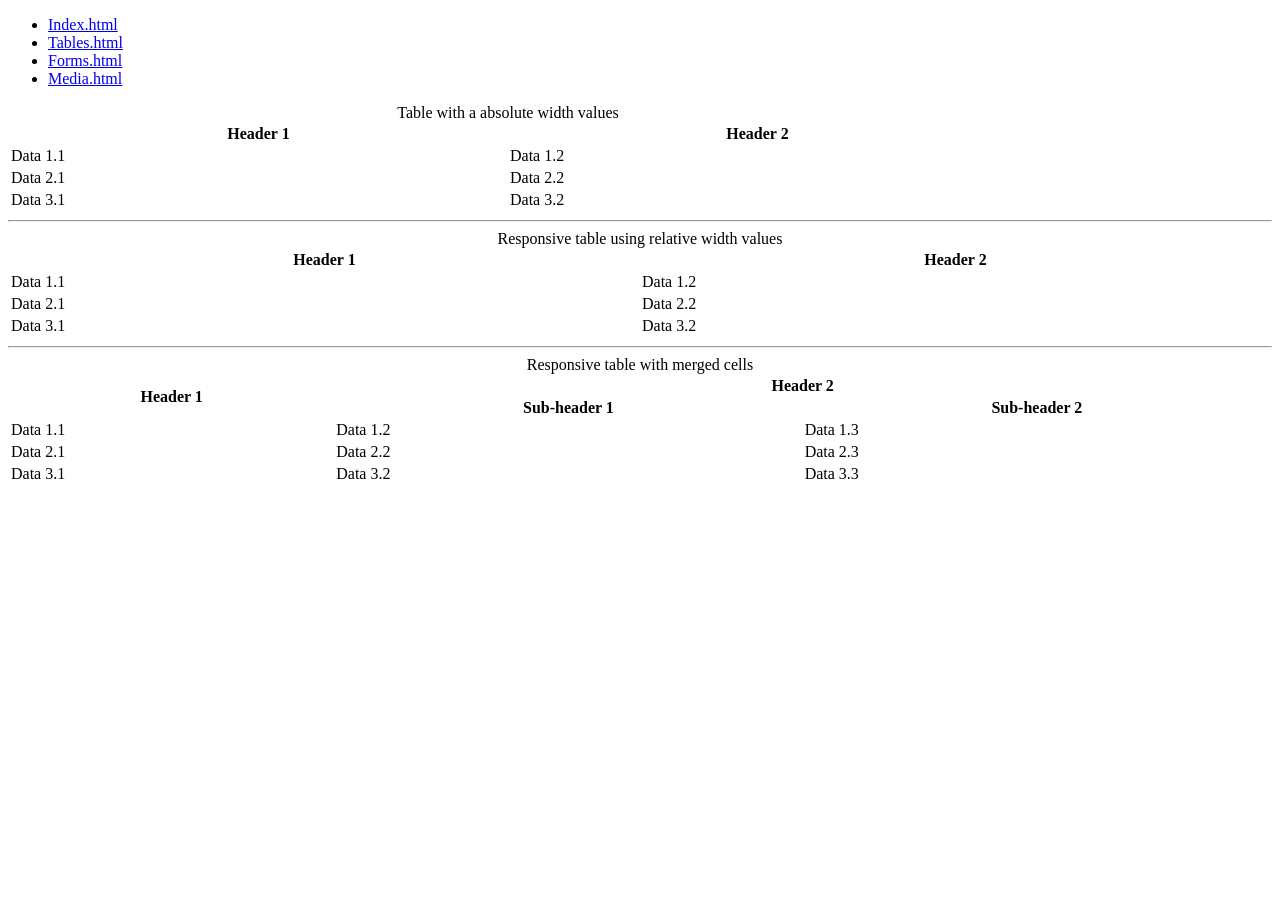
==== tables.html @ c183de7c "initial commit" ====
<!doctype html>
<html lang="en">
  <head>
    <meta charset="UTF-8" />
    <meta name="viewport" content="width=device-width, initial-scale=1.0" />
    <title>Document</title>
  </head>
  <body>
    <header>
      <nav>
        <ul>
          <li><a href="index.html" target="_Self">Index.html</a></li>
          <li><a href="tables.html" target="_Self">Tables.html</a></li>
          <li><a href="forms.html" taregt="_Self">Forms.html</a></li>
          <li><a href="media.html" target="_Self">Media.html</a></li>
        </ul>
      </nav>
    </header>
    <main>
      <!-- Div container for building tables with fixed size -->
      <div id="table1">
        <!--Tables with fixed size -->
        <table style="width: 1000px">
          <caption>
            Table with a absolute width values
          </caption>
          <!--Table header-->
          <thead>
            <!-- Tables row for the header -->
            <tr>
              <th>Header 1</th>
              <th>Header 2</th>
            </tr>
          </thead>
          <!-- Table body -->
          <tbody>
            <!-- Table row for the body-->
            <tr>
              <!-- Table data cell -->
              <td>Data 1.1</td>
              <td>Data 1.2</td>
            </tr>
            <tr>
              <td>Data 2.1</td>
              <td>Data 2.2</td>
            </tr>
            <tr>
              <td>Data 3.1</td>
              <td>Data 3.2</td>
            </tr>
          </tbody>
        </table>
      </div>
      <hr />
      <!-- Div container for building responsive tables -->
      <div id="tables2">
        <!-- Responsive table that adjusts its width based on its parent container's width -->
        <table style="width: 100%">
          <caption>
            Responsive table using relative width values
          </caption>
          <!-- Table header -->
          <thead>
            <!-- Table row for the header -->
            <tr>
              <th>Header 1</th>
              <th>Header 2</th>
            </tr>
          </thead>
          <!-- Table body -->
          <tbody>
            <!-- Table row for the body -->
            <tr>
              <!-- Table data cell -->
              <td>Data 1.1</td>
              <td>Data 1.2</td>
            </tr>
            <tr>
              <td>Data 2.1</td>
              <td>Data 2.2</td>
            </tr>
            <tr>
              <td>Data 3.1</td>
              <td>Data 3.2</td>
            </tr>
          </tbody>
        </table>
      </div>
      <hr />
      <!-- Div container for building responsive tables with merged cells -->
      <div id="table3">
        <!-- Responsive table with merged cells -->
        <table style="width: 100%">
          <caption>
            Responsive table with merged cells
          </caption>
          <!-- Table header -->
          <thead>
            <!-- Table row for the header -->
            <tr>
              <th rowspan="2">Header 1</th>
              <!-- Header cell that spans two rows vertically -->
              <th colspan="2">Header 2</th>
              <!-- Header cell that spans two columns horizontally -->
            </tr>
            <tr>
              <th>Sub-header 1</th>
              <th>Sub-header 2</th>
            </tr>
          </thead>
          <!-- Table body -->
          <tbody>
            <!-- Table row for the body -->
            <tr>
              <!-- Table data cell -->
              <td>Data 1.1</td>
              <td>Data 1.2</td>
              <td>Data 1.3</td>
            </tr>
            <tr>
              <td>Data 2.1</td>
              <td>Data 2.2</td>
              <td>Data 2.3</td>
            </tr>
            <tr>
              <td>Data 3.1</td>
              <td>Data 3.2</td>
              <td>Data 3.3</td>
            </tr>
          </tbody>
        </table>
      </div>
    </main>
    <footer>
      <p></p>
    </footer>
  </body>
</html>
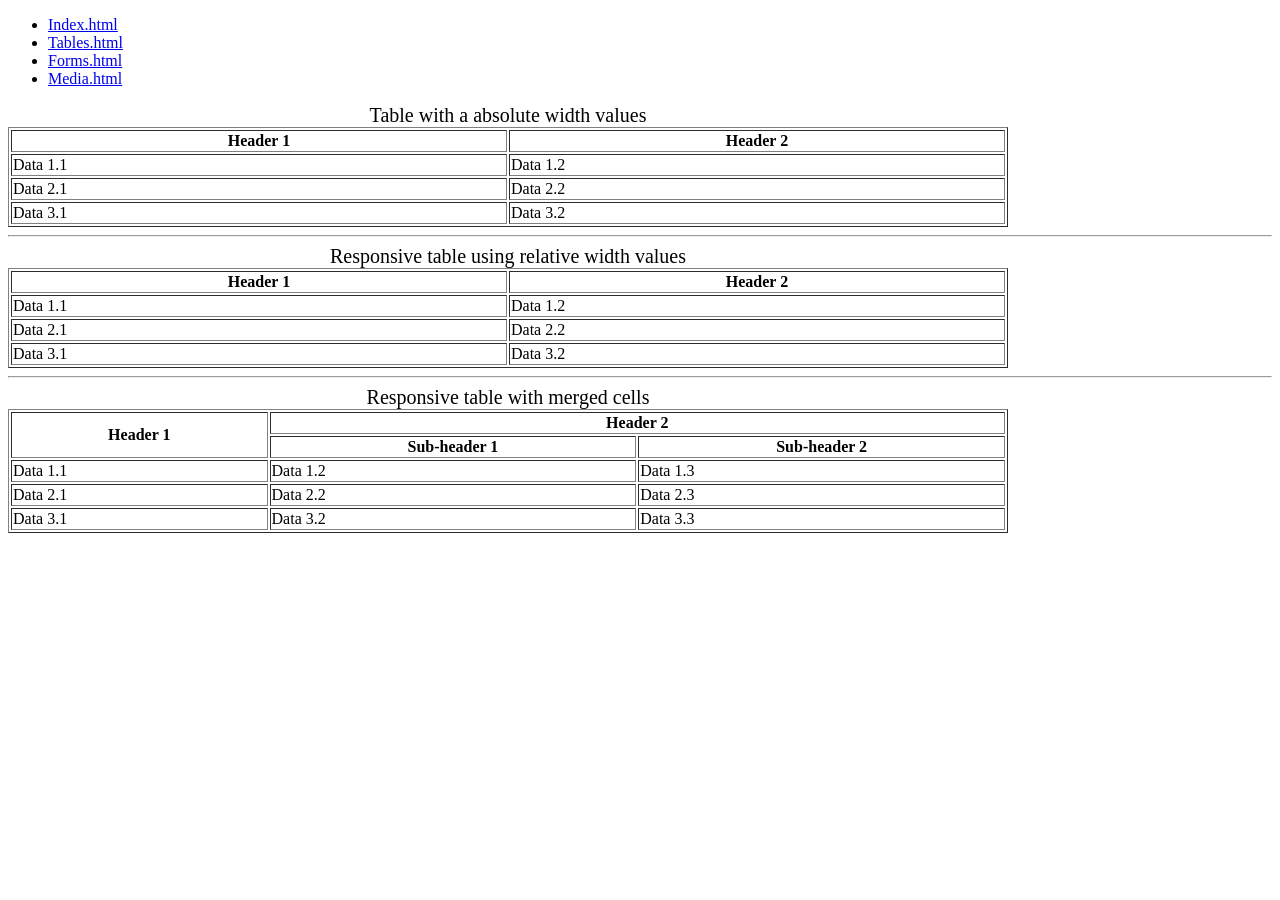
==== commit be760210: "intial commit" ====
--- a/tables.html
+++ b/tables.html
@@ -4,6 +4,7 @@
     <meta charset="UTF-8" />
     <meta name="viewport" content="width=device-width, initial-scale=1.0" />
     <title>Document</title>
+    <link rel="stylesheet" href="tables.css" />
   </head>
   <body>
     <header>
@@ -20,7 +21,7 @@
       <!-- Div container for building tables with fixed size -->
       <div id="table1">
         <!--Tables with fixed size -->
-        <table style="width: 1000px">
+        <table border="1">
           <caption>
             Table with a absolute width values
           </caption>
@@ -55,7 +56,7 @@
       <!-- Div container for building responsive tables -->
       <div id="tables2">
         <!-- Responsive table that adjusts its width based on its parent container's width -->
-        <table style="width: 100%">
+        <table border="1">
           <caption>
             Responsive table using relative width values
           </caption>
@@ -90,7 +91,7 @@
       <!-- Div container for building responsive tables with merged cells -->
       <div id="table3">
         <!-- Responsive table with merged cells -->
-        <table style="width: 100%">
+        <table border="1">
           <caption>
             Responsive table with merged cells
           </caption>
@@ -132,7 +133,7 @@
       </div>
     </main>
     <footer>
-      <p></p>
+      <p><a href="tables.html" target="_Self"></a></p>
     </footer>
   </body>
 </html>
--- a/tables.css
+++ b/tables.css
@@ -0,0 +1,73 @@
+/* html is black in color. */
+html {
+  color: black;
+}
+/* My head is black in color. */
+head {
+  color: black;
+}
+/* My meta is black in color. */
+meta {
+  color: black;
+}
+/* My title is black in color. */
+title {
+  color: black;
+}
+/* My link is connect's my html to my ccs. */
+link {
+  color: black;
+}
+/* My body is black in color */
+body {
+  color: black;
+}
+/* My header is black in color. */
+header {
+  color: black;
+}
+/* My nav is black in color */
+nav {
+  color: black;
+}
+/* My main is black in color. */
+main {
+  color: black;
+}
+/* My div is black in color. */
+div {
+  color: black;
+}
+/* My table width is 1000px and the color is black for visible eye sight. */
+table {
+  color: black;
+  width: 1000px;
+}
+/* My caption is black in color. */
+caption {
+  color: black;
+  font-size: 20px;
+}
+thead {
+  color: black;
+}
+/* My tr is black in color. */
+tr {
+  color: black;
+}
+/* My th is black in color. */
+th {
+  color: black;
+}
+tbody {
+  color: black;
+}
+hr {
+  color: black;
+}
+footer {
+  color: black;
+}
+p {
+  color: black;
+}
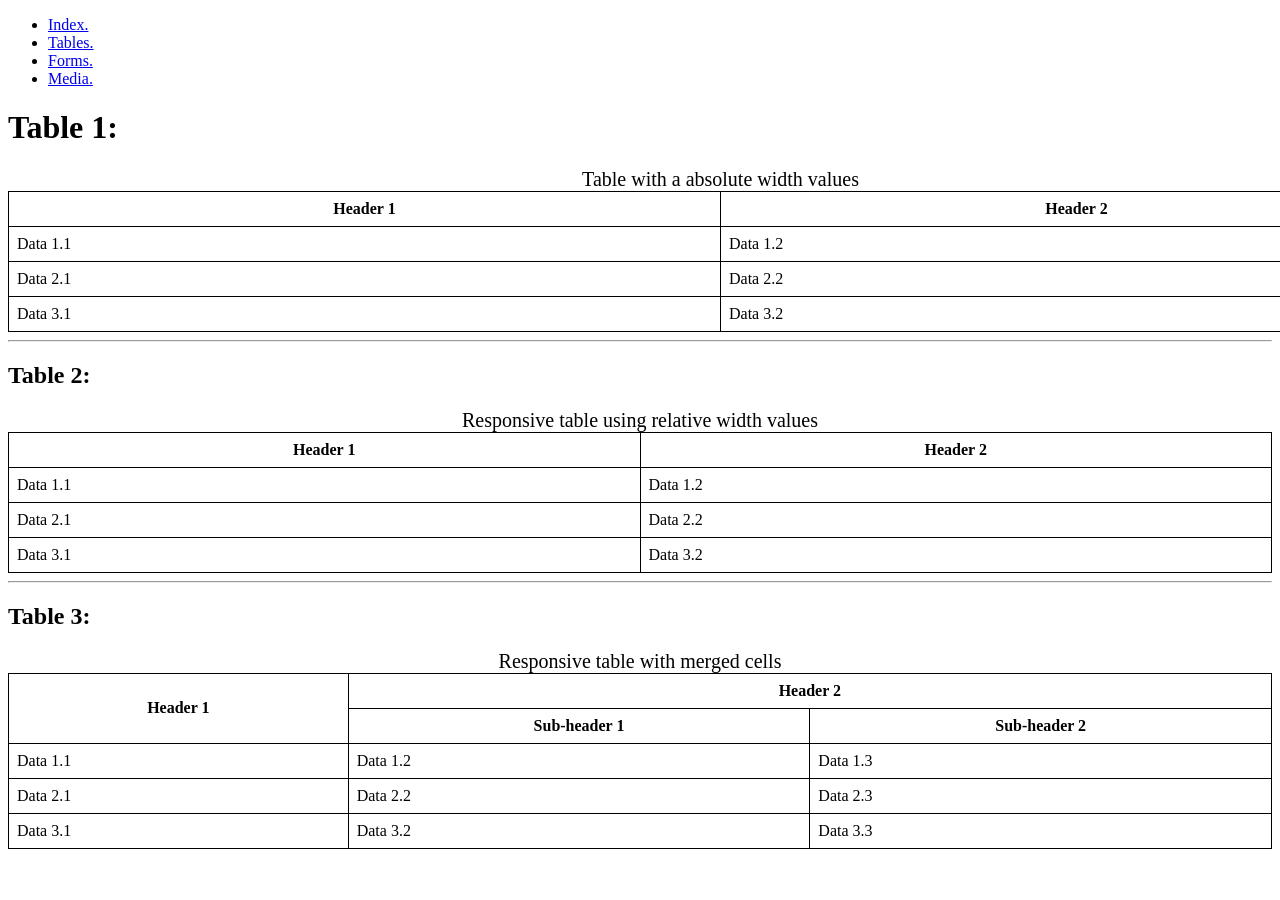
==== commit 6db05600: "intial commit" ====
--- a/tables.html
+++ b/tables.html
@@ -10,18 +10,19 @@
     <header>
       <nav>
         <ul>
-          <li><a href="index.html" target="_Self">Index.html</a></li>
-          <li><a href="tables.html" target="_Self">Tables.html</a></li>
-          <li><a href="forms.html" taregt="_Self">Forms.html</a></li>
-          <li><a href="media.html" target="_Self">Media.html</a></li>
+          <li><a href="index.html">Index.</a></li>
+          <li><a href="tables.html">Tables.</a></li>
+          <li><a href="forms.html">Forms.</a></li>
+          <li><a href="media.html">Media.</a></li>
         </ul>
       </nav>
     </header>
     <main>
       <!-- Div container for building tables with fixed size -->
       <div id="table1">
+        <h1>Table 1:</h1>
         <!--Tables with fixed size -->
-        <table border="1">
+        <table style="width: 1425px">
           <caption>
             Table with a absolute width values
           </caption>
@@ -55,8 +56,9 @@
       <hr />
       <!-- Div container for building responsive tables -->
       <div id="tables2">
+        <h2>Table 2:</h2>
         <!-- Responsive table that adjusts its width based on its parent container's width -->
-        <table border="1">
+        <table style="width: 100%">
           <caption>
             Responsive table using relative width values
           </caption>
@@ -90,8 +92,9 @@
       <hr />
       <!-- Div container for building responsive tables with merged cells -->
       <div id="table3">
+        <h2>Table 3:</h2>
         <!-- Responsive table with merged cells -->
-        <table border="1">
+        <table style="width: 100%">
           <caption>
             Responsive table with merged cells
           </caption>
--- a/tables.css
+++ b/tables.css
@@ -38,16 +38,19 @@
 div {
   color: black;
 }
-/* My table width is 1000px and the color is black for visible eye sight. */
+/* My table black in color border-collapse is collapse, the width is 1425px and the width is 100%. */
 table {
   color: black;
-  width: 1000px;
+  border-collapse: collapse;
+  width: 1425px;
+  width: 100%;
 }
-/* My caption is black in color. */
+/* My caption is black in color and my font-size is 20px making visible for eye sight. */
 caption {
   color: black;
   font-size: 20px;
 }
+/* My thead is black in color. */
 thead {
   color: black;
 }
@@ -55,19 +58,29 @@
 tr {
   color: black;
 }
-/* My th is black in color. */
+/* My th is black in color and the padding is 8px. */
 th {
-  color: black;
+  border: 1px solid black;
+  padding: 8px;
 }
+/* My td border 1px solid black and the padding is 8px. */
+td {
+  border: 1px solid black;
+  padding: 8px;
+}
+/* My tbody is black in color. */
 tbody {
   color: black;
 }
+/* My hr is black in color. */
 hr {
   color: black;
 }
+/* My footer is black in color. */
 footer {
   color: black;
 }
+/* My p is black in color. */
 p {
   color: black;
 }
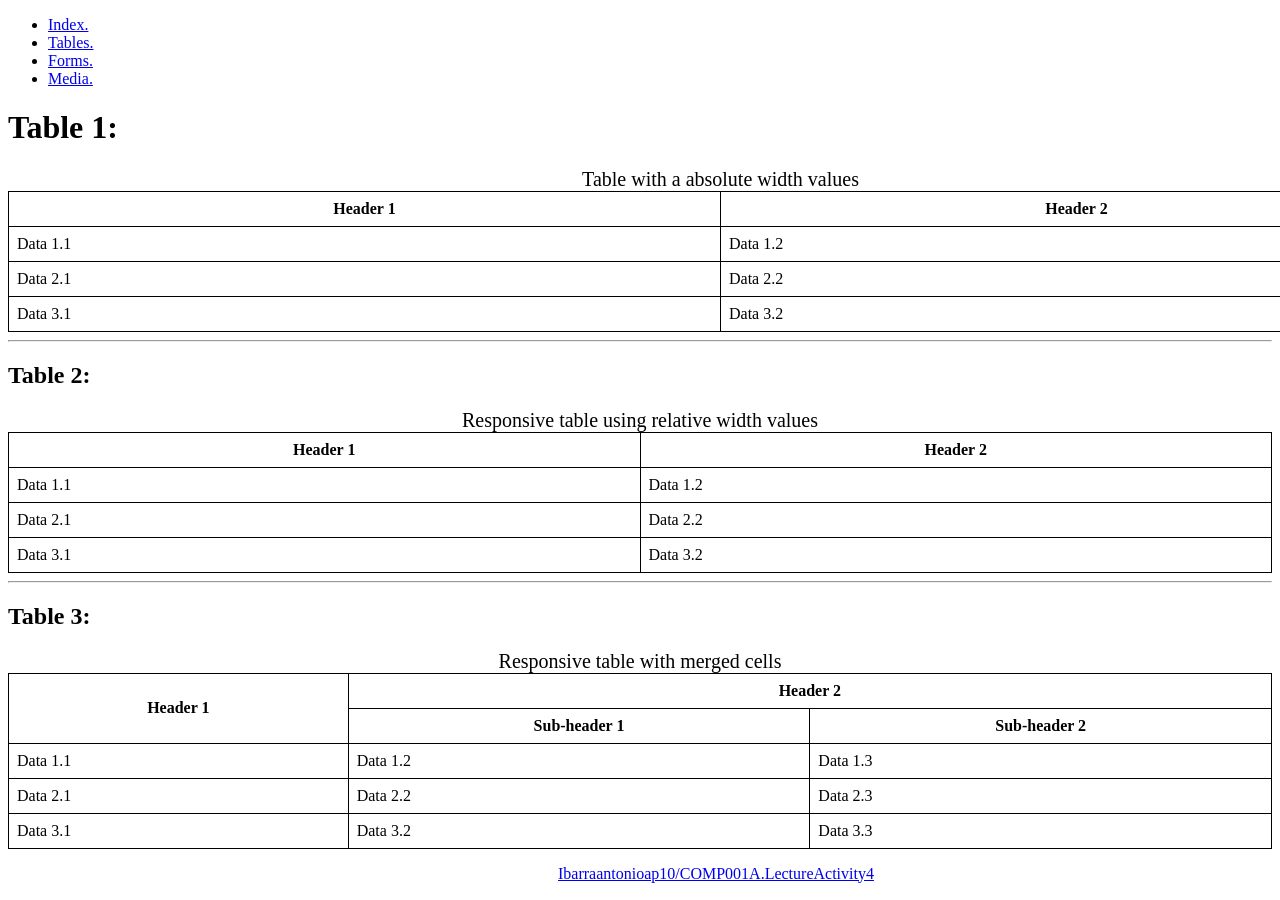
==== commit 06b96cc6: "intial commit forms" ====
--- a/tables.html
+++ b/tables.html
@@ -136,7 +136,9 @@
       </div>
     </main>
     <footer>
-      <p><a href="tables.html" target="_Self"></a></p>
+      <p>
+        <a href="tables.html">Ibarraantonioap10/COMP001A.LectureActivity4</a>
+      </p>
     </footer>
   </body>
 </html>
--- a/tables.css
+++ b/tables.css
@@ -29,6 +29,11 @@
 /* My nav is black in color */
 nav {
   color: black;
+}
+/* My footer is black in color and the padding-left is 550px. */
+footer {
+  color: black;
+  padding-left: 550px;
 }
 /* My main is black in color. */
 main {
@@ -76,9 +81,10 @@
 hr {
   color: black;
 }
-/* My footer is black in color. */
+/* My footer is black in color and the padding-left is 550px. */
 footer {
   color: black;
+  padding-left: 550px;
 }
 /* My p is black in color. */
 p {
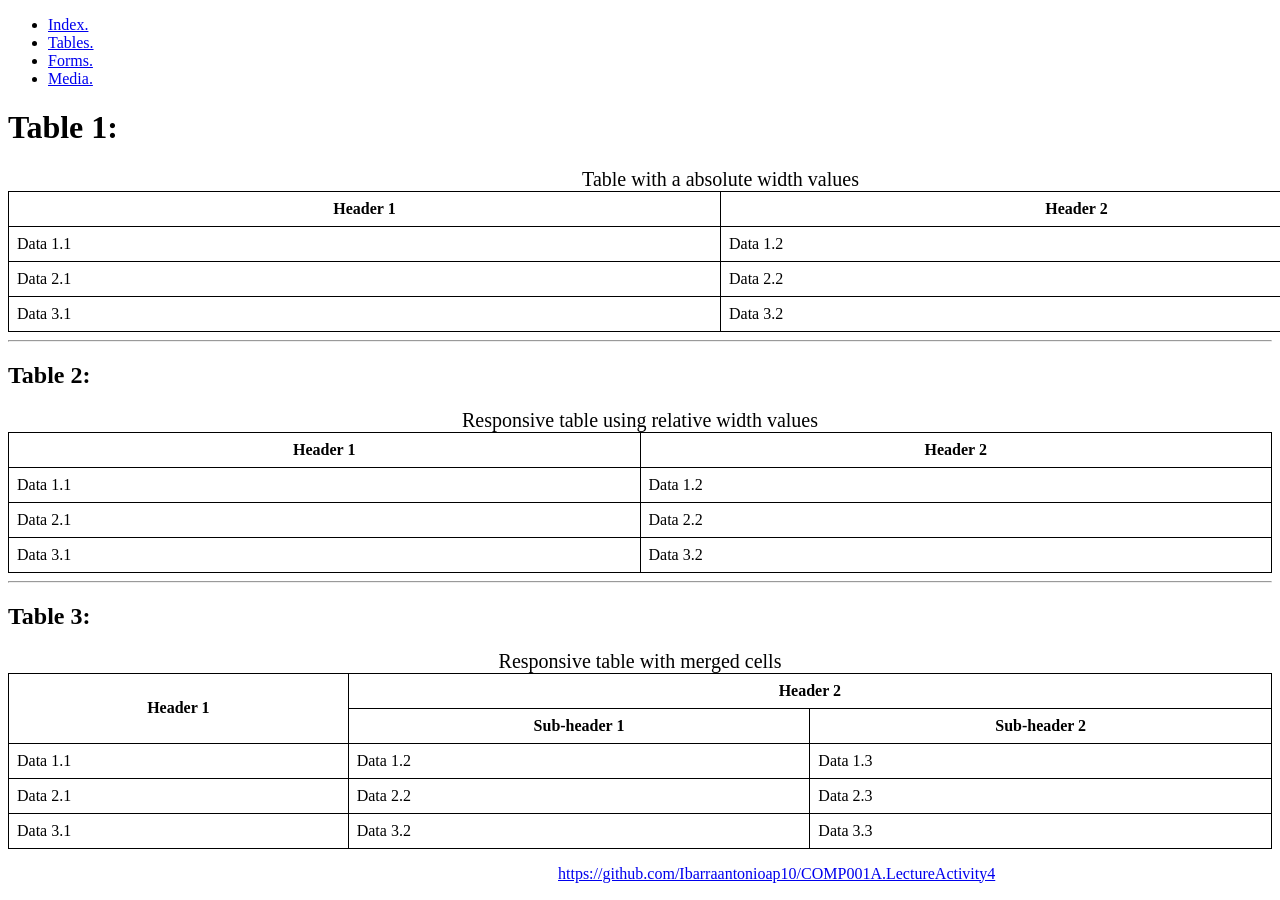
==== commit 1fe9a99f: "initial commit" ====
--- a/tables.html
+++ b/tables.html
@@ -137,7 +137,9 @@
     </main>
     <footer>
       <p>
-        <a href="tables.html">Ibarraantonioap10/COMP001A.LectureActivity4</a>
+        <a href="tables.html"
+          >https://github.com/Ibarraantonioap10/COMP001A.LectureActivity4</a
+        >
       </p>
     </footer>
   </body>
